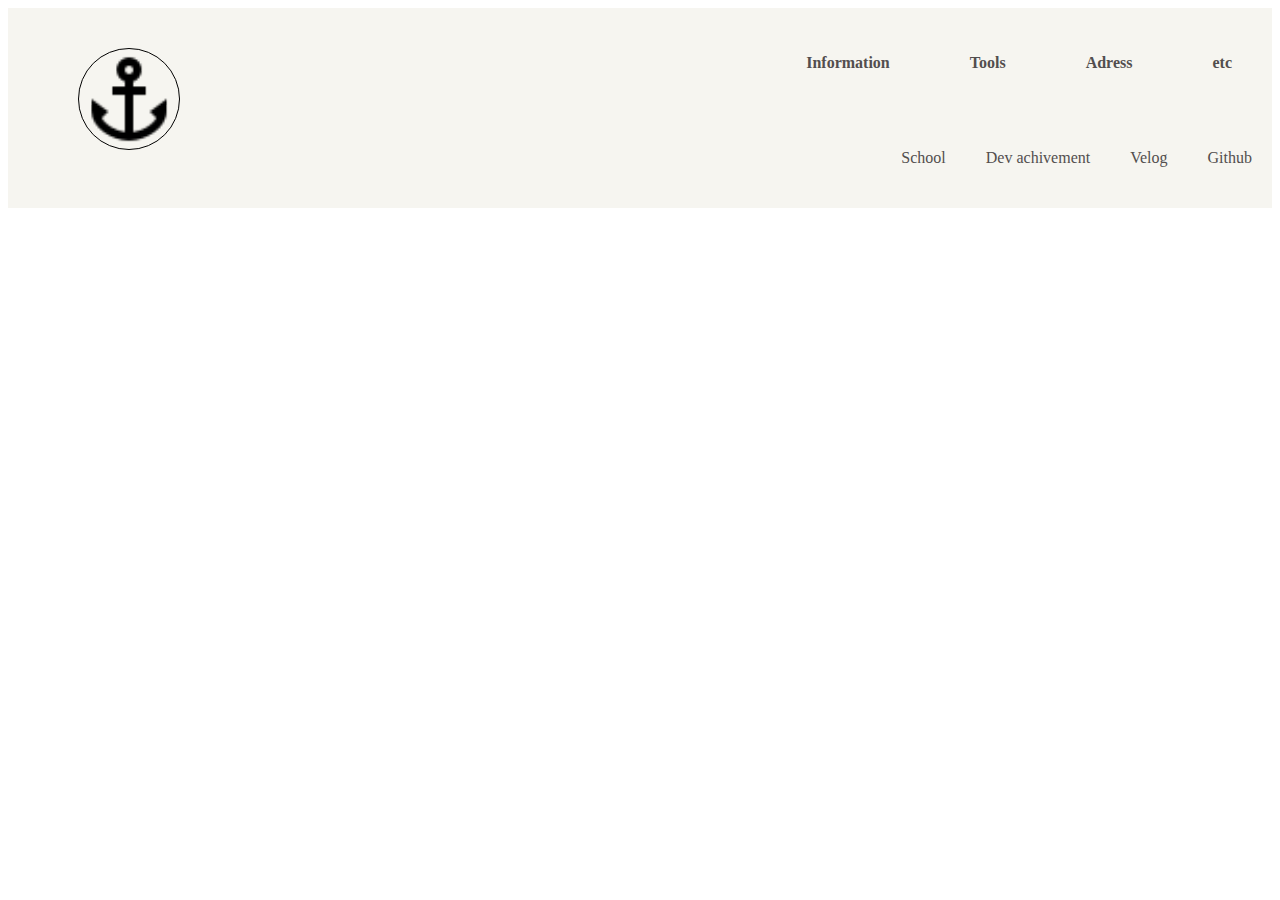
==== index.html @ fc5f6e6b "myp 2021-08-13" ====
<!DOCTYPE html>
<html lang="en">
<head>
  <meta charset="UTF-8">
  <meta http-equiv="X-UA-Compatible" content="IE=edge">
  <meta name="viewport" content="width=device-width, initial-scale=1.0">
  <link rel="stylesheet" href="./main.css">
  <title>note pad</title>
</head>
<body>

      <header>
        <a href="javascript:void(0)" class="logo"></a>
        <div class="inner">
            <a href="javascript:void(0)">Information</a>
            <a href="javascript:void(0)">Tools</a>
            <a href="javascript:void(0)">Adress</a>
            <a href="javascript:void(0)">etc</a>

        </div>
        <div class="subinner">
            <a href="javascript:void(0)">School</a>
            <a href="javascript:void(0)">Dev achivement</a>
            <a href="https://velog.io/@woojoung"target="_blank">Velog</a>
            <a href="javascript:void(0)">Github</a>
        </div>

      </header> 

</body>
</html>
---- main.css ----
header {
  width: 100%;
  height: 200px;
  background-color:#f6f5f0;
  position: relative;
  display: flex;
  justify-content: flex-end;

}

header .logo{ 
  position: absolute;
  top:40px;
  left:70px;
  width: 100px;
  height: 100px;
  border: 1px solid black;
  border-radius: 90%;
  transition: .7s;
  background-image: url("./outline_anchor_black_24dp.png");
  background-size: cover;
}

header .logo:hover{ 
  animation: rotate_image 3s linear infinite;
  transform-origin: 50% 50%;
}

@keyframes rotate_image{
	100% {
    	transform: rotate(360deg);
    }
}

header .inner{
  width: 100%;
  height: 100px;
  background-color:#f6f5f0;
  display: flex;
  justify-content: flex-end;
  align-items: center;
}

header .inner a {
  display: block;
  margin-top: 10px;
  font-size: 16px;
  color: rgb(82, 78, 78);
  text-decoration: none;
  padding:0 40px;
  font-weight: 700;
  transition: 1s;
}

header .inner a:hover {
  font-size:24px;
  color: black;
}
header .subinner{
  width: 450px;
  height: 100px;
  position: absolute;
  top:100px;
  background-color: #f6f5f0;
  display: flex;
  justify-content: flex-end;
  align-items: center;
}

.subinner a {
  padding: 0 20px;
  color:rgb(82, 78, 78);
  text-decoration: none;
  cursor:pointer;
  font-weight: 400;
  transition: 1s;
}

.subinner a:hover{
  font-size:24px;
  color: black;
}
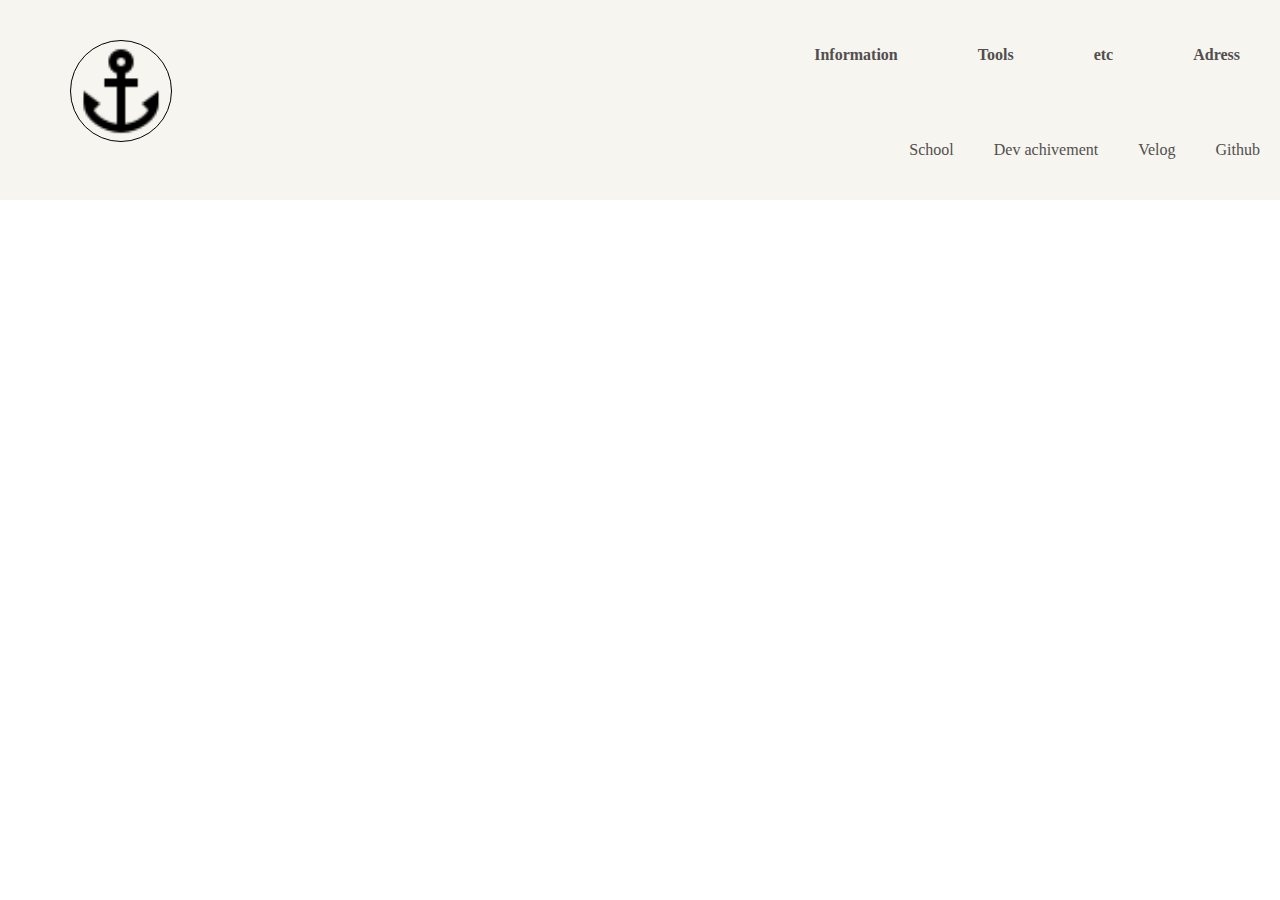
==== commit 1d01abc0: "main.js 추가" ====
--- a/index.html
+++ b/index.html
@@ -5,6 +5,7 @@
   <meta http-equiv="X-UA-Compatible" content="IE=edge">
   <meta name="viewport" content="width=device-width, initial-scale=1.0">
   <link rel="stylesheet" href="./main.css">
+  <script defer src="./main.js"></script>
   <title>note pad</title>
 </head>
 <body>
@@ -14,8 +15,8 @@
         <div class="inner">
             <a href="javascript:void(0)">Information</a>
             <a href="javascript:void(0)">Tools</a>
+            <a href="javascript:void(0)">etc</a>
             <a href="javascript:void(0)">Adress</a>
-            <a href="javascript:void(0)">etc</a>
 
         </div>
         <div class="subinner">
@@ -24,8 +25,11 @@
             <a href="https://velog.io/@woojoung"target="_blank">Velog</a>
             <a href="javascript:void(0)">Github</a>
         </div>
+      </header> 
 
-      </header> 
+      <div class="middle">
+
+      </div>
 
 </body>
 </html>--- a/main.css
+++ b/main.css
@@ -1,3 +1,7 @@
+body {
+
+  margin: 0;
+}
 header {
   width: 100%;
   height: 200px;
@@ -5,7 +9,6 @@
   position: relative;
   display: flex;
   justify-content: flex-end;
-
 }
 
 header .logo{ 
@@ -81,4 +84,7 @@
   color: black;
 }
 
-
+.middle {
+  width: 100%;
+  height: 300px;
+}
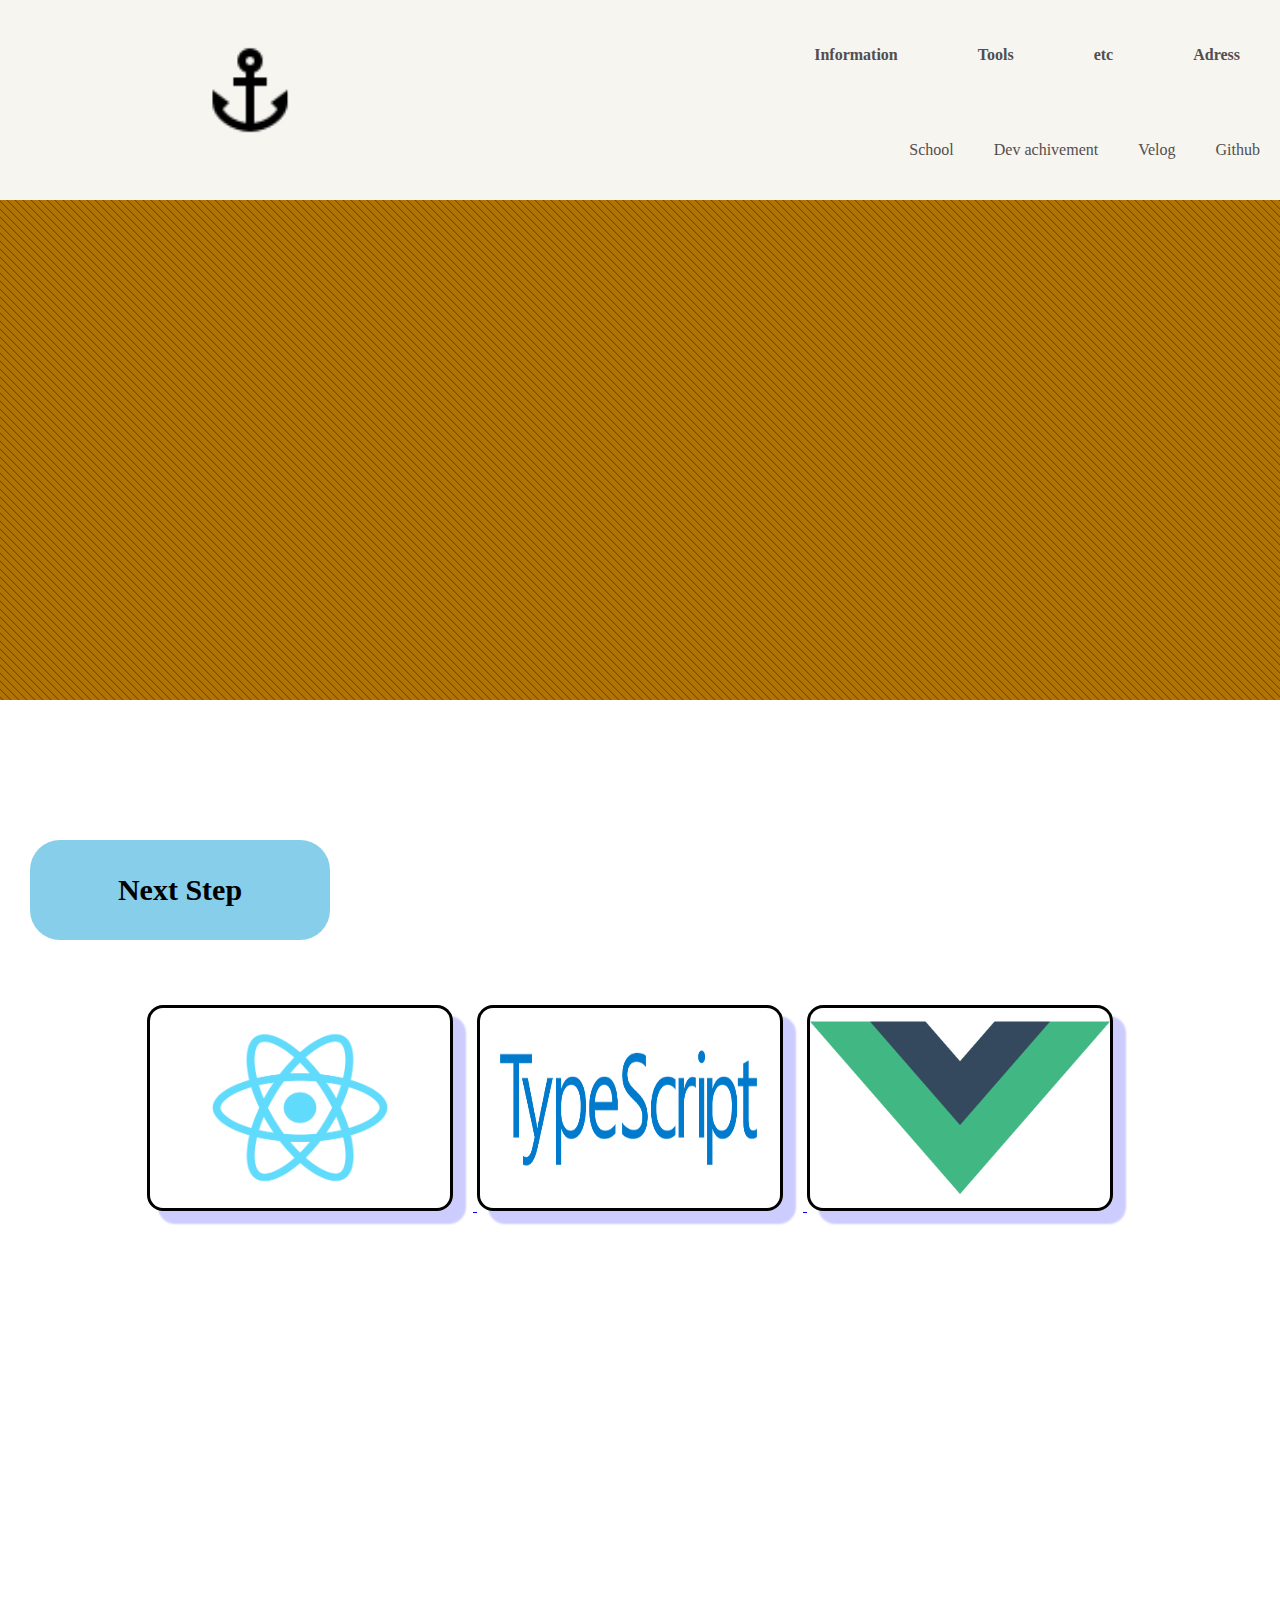
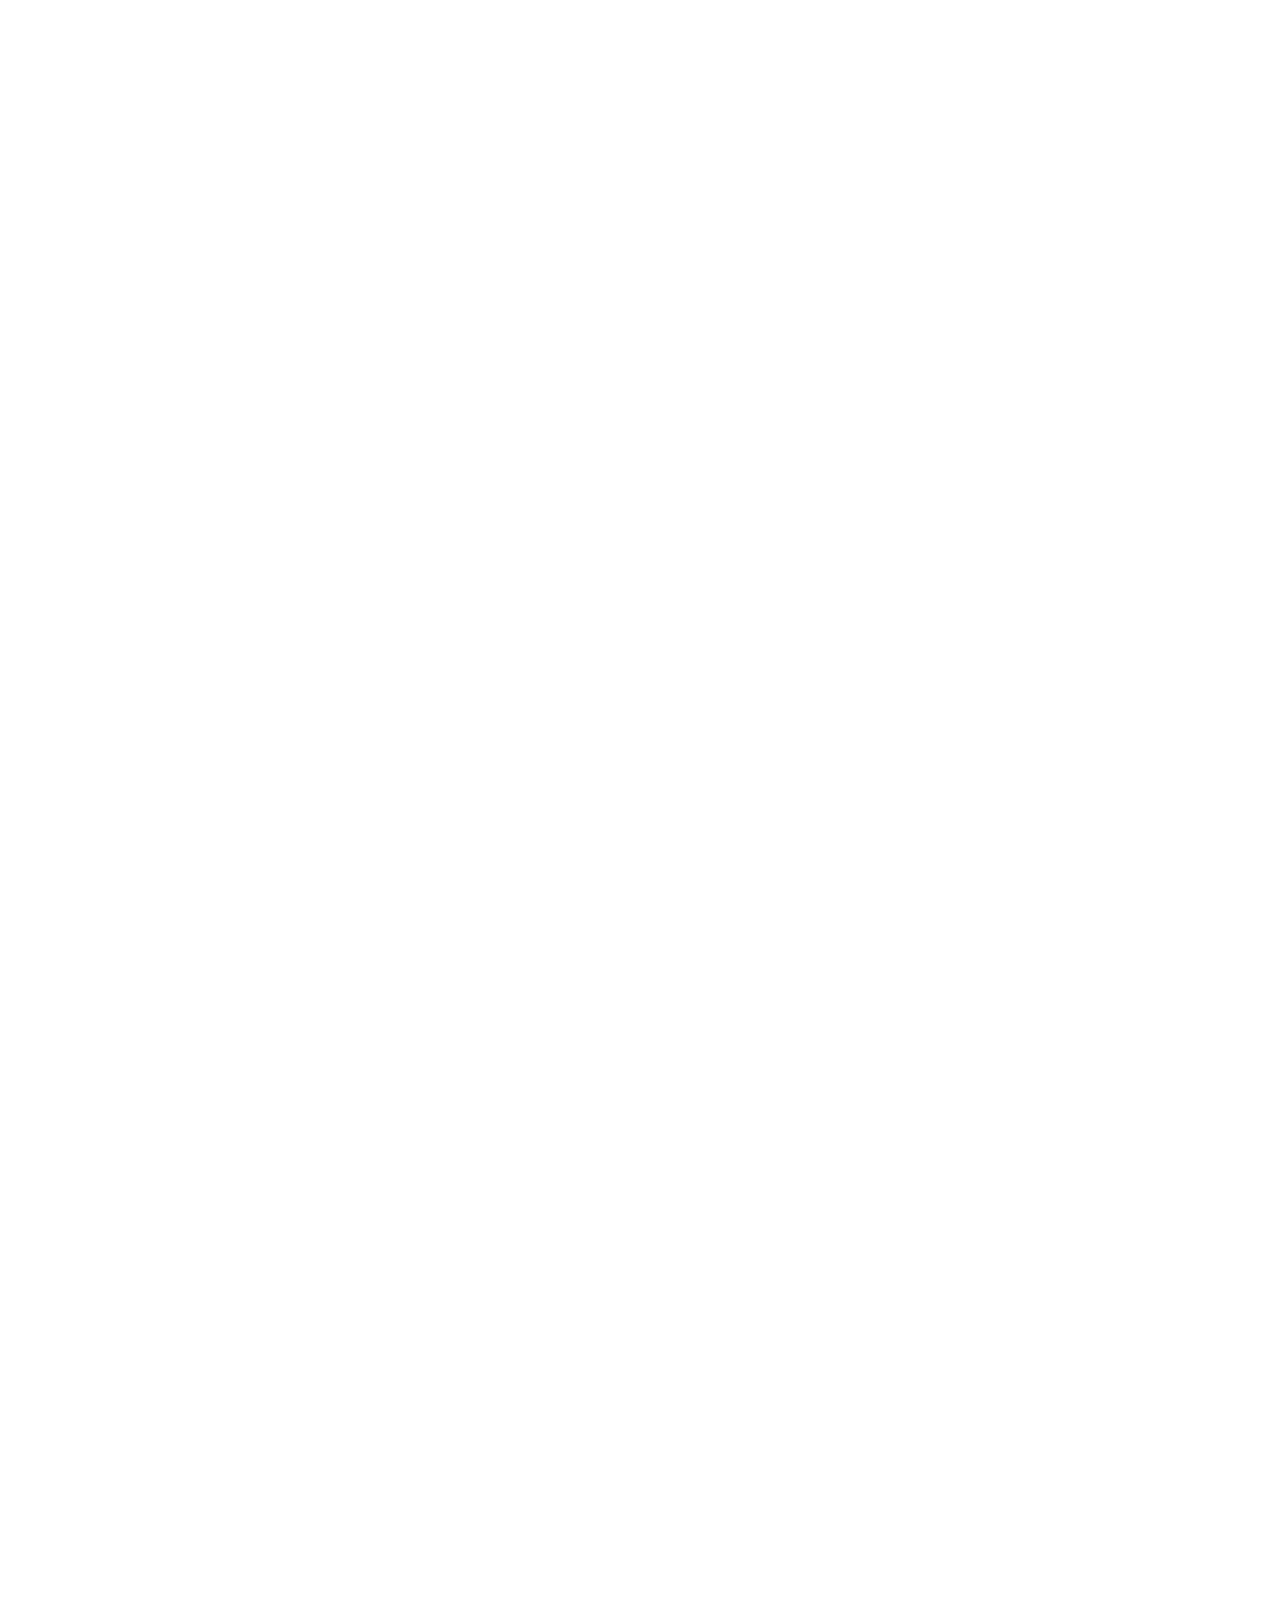
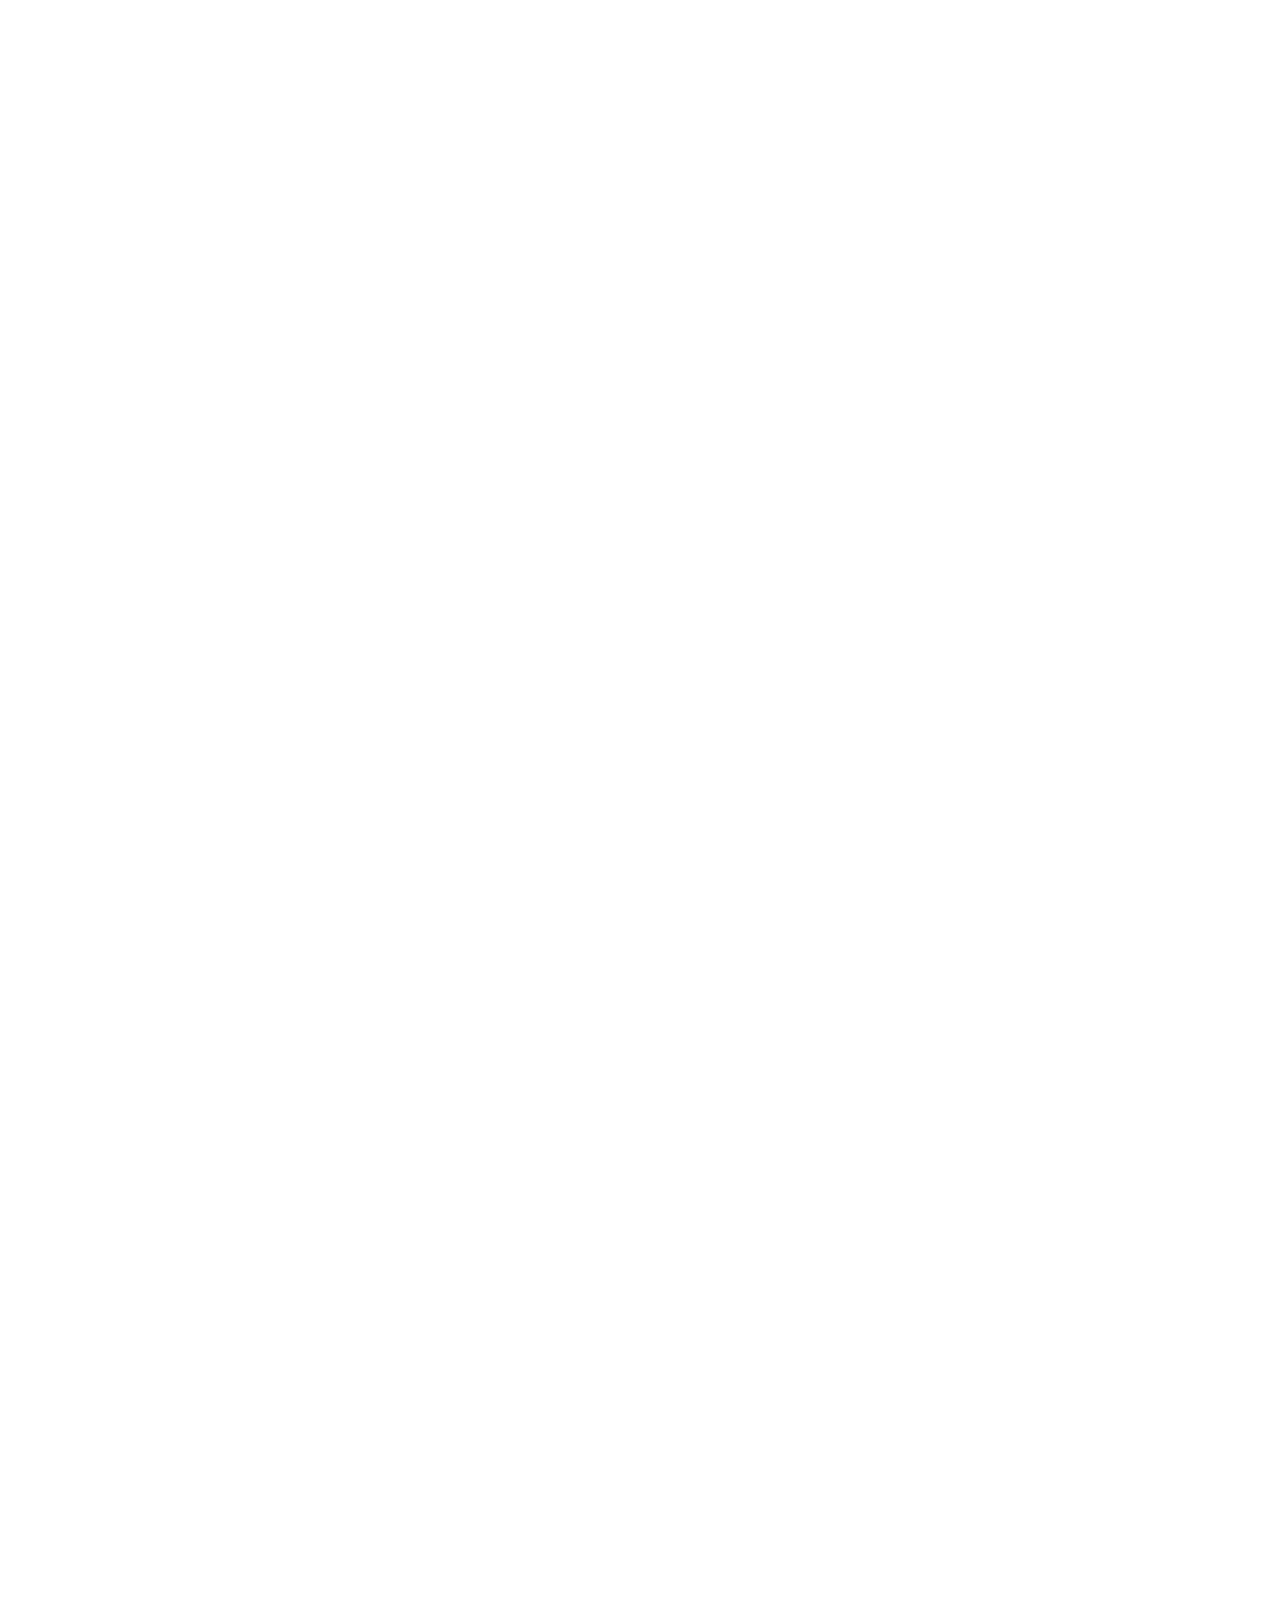
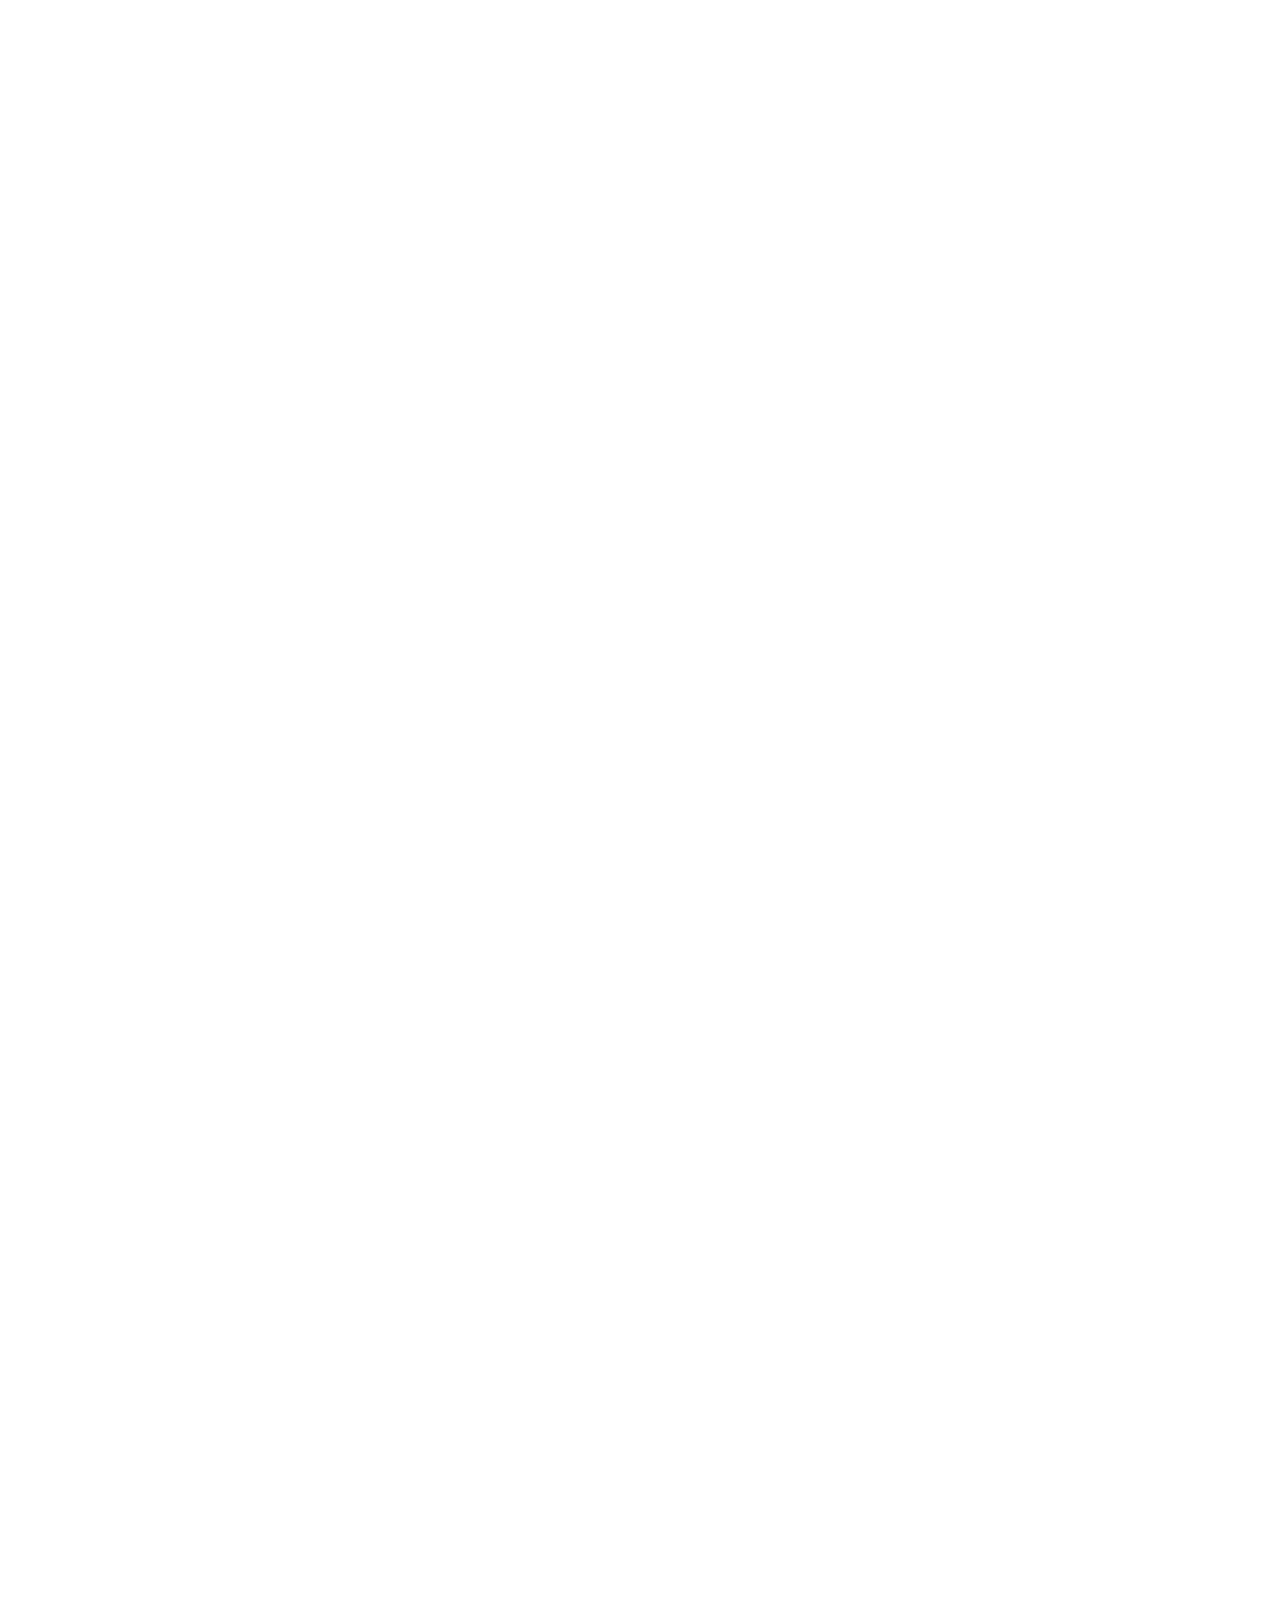
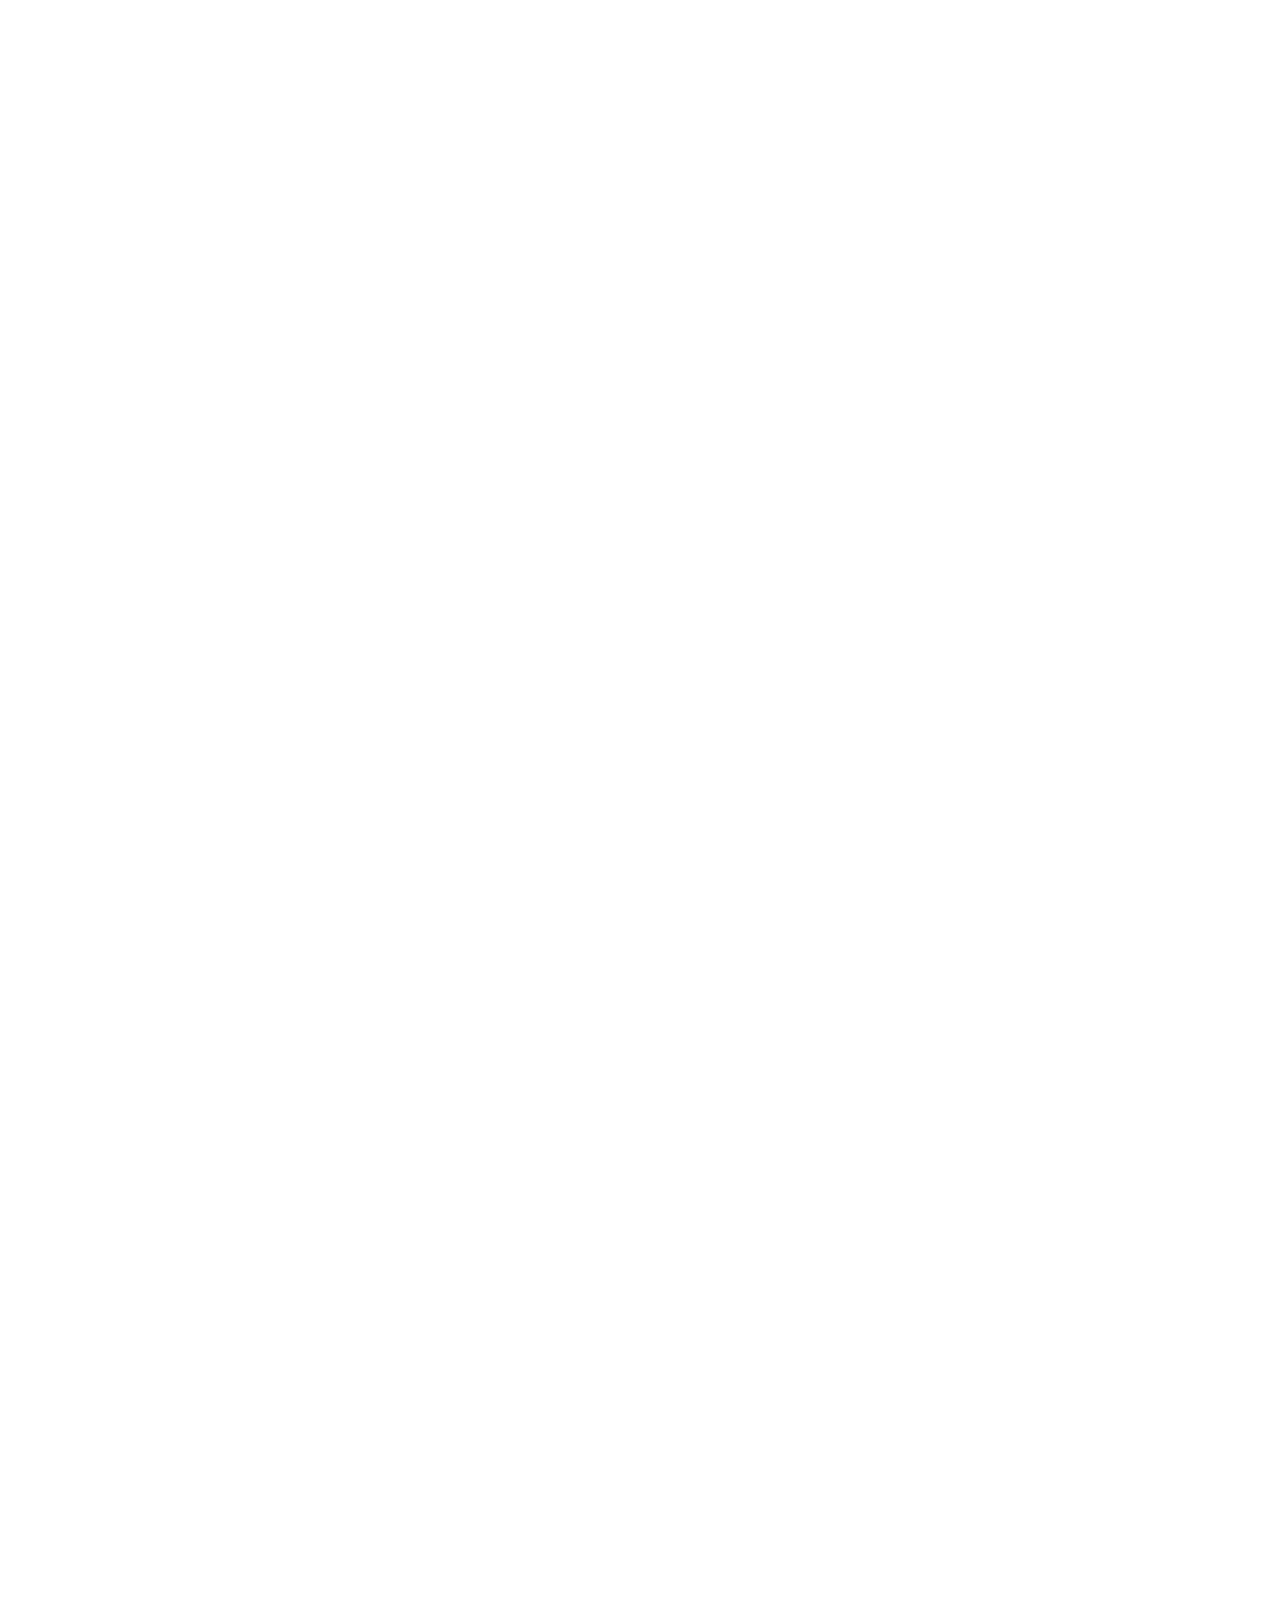
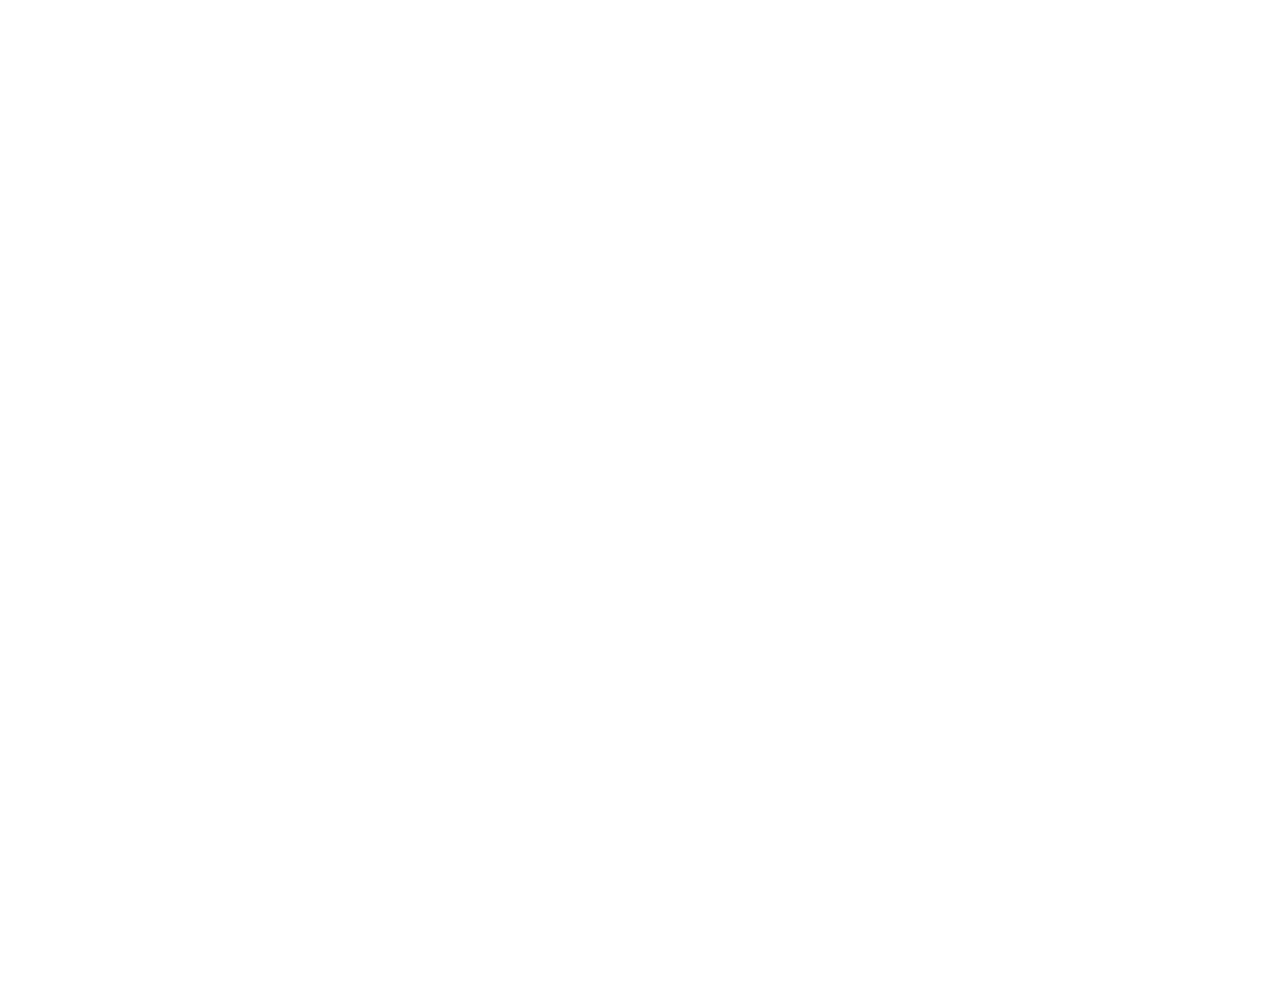
==== commit 8ed3c9d1: "0817 new version + next step & youtubeIframe 추가" ====
--- a/index.html
+++ b/index.html
@@ -6,11 +6,13 @@
   <meta name="viewport" content="width=device-width, initial-scale=1.0">
   <link rel="stylesheet" href="./main.css">
   <script defer src="./main.js"></script>
+  <script src="./youtube.js"></script>
   <title>note pad</title>
 </head>
 <body>
 
       <header>
+        <div class=textlogo>Life is short! Don't waste</div>
         <a href="javascript:void(0)" class="logo"></a>
         <div class="inner">
             <a href="javascript:void(0)">Information</a>
@@ -27,9 +29,29 @@
         </div>
       </header> 
 
-      <div class="middle">
+      <section class="youtube">
+        <div class="youtube__area">
+          <div id="player"></div>
+        </div>
+        <div class="youtube__cover"></div>
+        <div class="inner">
+        </div>
+      </section>
+      <div class=textmiddle>Next Step</div>
+      <div class="navigation">
+        <div class="inner">
+          <div class="skills">
+              <a href="javascript:void(0)">
+                <img src="./react.png" class="react" alt="pic">
+                <img src="./ts.png" class="ts" alt="pic">
+                <img src="./boot.png" class="boot" alt="pic">
+              </a> 
+              <a href="javascript:void(0)"></a> 
+              <a href="javascript:void(0)"></a>   
+          </div>
+        </div>
+      </div>
 
-      </div>
 
 </body>
 </html>--- a/main.css
+++ b/main.css
@@ -1,5 +1,5 @@
 body {
-
+  height: 9000px;
   margin: 0;
 }
 header {
@@ -14,19 +14,28 @@
 header .logo{ 
   position: absolute;
   top:40px;
-  left:70px;
-  width: 100px;
-  height: 100px;
-  border: 1px solid black;
-  border-radius: 90%;
-  transition: .7s;
-  background-image: url("./outline_anchor_black_24dp.png");
-  background-size: cover;
+  left: 200px;
+  width: 200px;
+  height: 100px;
+  background-image: url(./outline_anchor_black_24dp.png);
+  background-size:contain;
+  background-repeat: no-repeat;
 }
 
 header .logo:hover{ 
-  animation: rotate_image 3s linear infinite;
+  animation: rotate_image 5s linear infinite;
   transform-origin: 50% 50%;
+}
+
+
+header .textlogo{
+  position: absolute;
+  font-size: 30px;
+  font-weight: 700;
+  width: 150px;
+  height: 200px;
+  right: 1250px;
+  top:30px;
 }
 
 @keyframes rotate_image{
@@ -70,7 +79,8 @@
   align-items: center;
 }
 
-.subinner a {
+.subinner a { 
+  
   padding: 0 20px;
   color:rgb(82, 78, 78);
   text-decoration: none;
@@ -88,3 +98,122 @@
   width: 100%;
   height: 300px;
 }
+
+
+/* youtube zone */
+.youtube {
+  position: relative;
+  height: 500px;
+  background-color :#333;;
+  overflow: hidden;
+}
+
+.youtube .youtube__area{
+  width: 1920px;
+  background-color: orange;
+  position: absolute;
+  left: 50%;
+  margin-left: calc(1920px /-2);
+  top:50%;
+  margin-top: calc(1920px* 9 / 16 /-2);
+}
+.youtube .youtube__area::before{
+  content: "";
+  display: block;
+  width: 100%;
+  height: 0;
+  padding-top: 56.25%;
+}
+.youtube .youtube__cover{
+  background-image: url("/images/video_cover_pattern.png");
+  background-color: rgba(0,0,0,.3);
+  position: absolute;
+  top: 0;
+  left: 0;
+  width: 100%;
+  height: 100%;
+}
+#player {
+  width: 100%;
+  height: 100%;
+  position: absolute;
+  top: 0;
+  left:0;
+}
+
+.youtube .inner {
+  height: 700px;
+}
+
+.navigation{
+  display: flex;
+  justify-content: center;
+  align-items: center;
+}
+.navigation .inner{
+  margin-top: 20px;
+  width: 100%;
+  height: 500px;
+  display: flex;
+  justify-content: center;
+  align-items: center;
+}
+.textmiddle{
+  margin-top: 40px;
+  margin-left: 30px;
+  width: 300px;
+  height: 100px;
+  background-color:skyblue;
+  font-weight:600;
+  font-size: 30px;
+  border-radius: 30px;
+  display: flex;
+  justify-content: center;
+  align-items: center;
+  transition: 2s;
+  position: relative;
+  top: 100px;
+}
+.textmiddle:hover{
+  font-size: 50px;
+  background-color: slategray;
+
+}
+
+
+
+.navigation .inner .skills{
+  width: 1000px;
+  height:200px;
+  display: flex;
+  justify-content: center;
+  align-items: center;
+}
+
+.navigation .inner .skills .react{
+  border: 3px solid #000;
+  width: 300px;
+  height: 200px;
+  border-radius: 16px;
+  margin-right: 20px;
+  box-shadow: 12px 12px 2px 1px rgba(0, 0, 255, .2);
+}
+
+
+.navigation .inner .skills .ts{
+  border: 3px solid #000;
+  width: 300px;
+  height: 200px;
+  border-radius: 16px;
+  margin-right: 20px;
+  box-shadow: 12px 12px 2px 1px rgba(0, 0, 255, .2);
+}
+
+.navigation .inner .skills .boot{
+  border: 3px solid #000;
+  width: 300px;
+  height: 200px;
+  border-radius: 16px;
+  margin-right: 20px;
+  box-shadow: 12px 12px 2px 1px rgba(0, 0, 255, .2);
+}